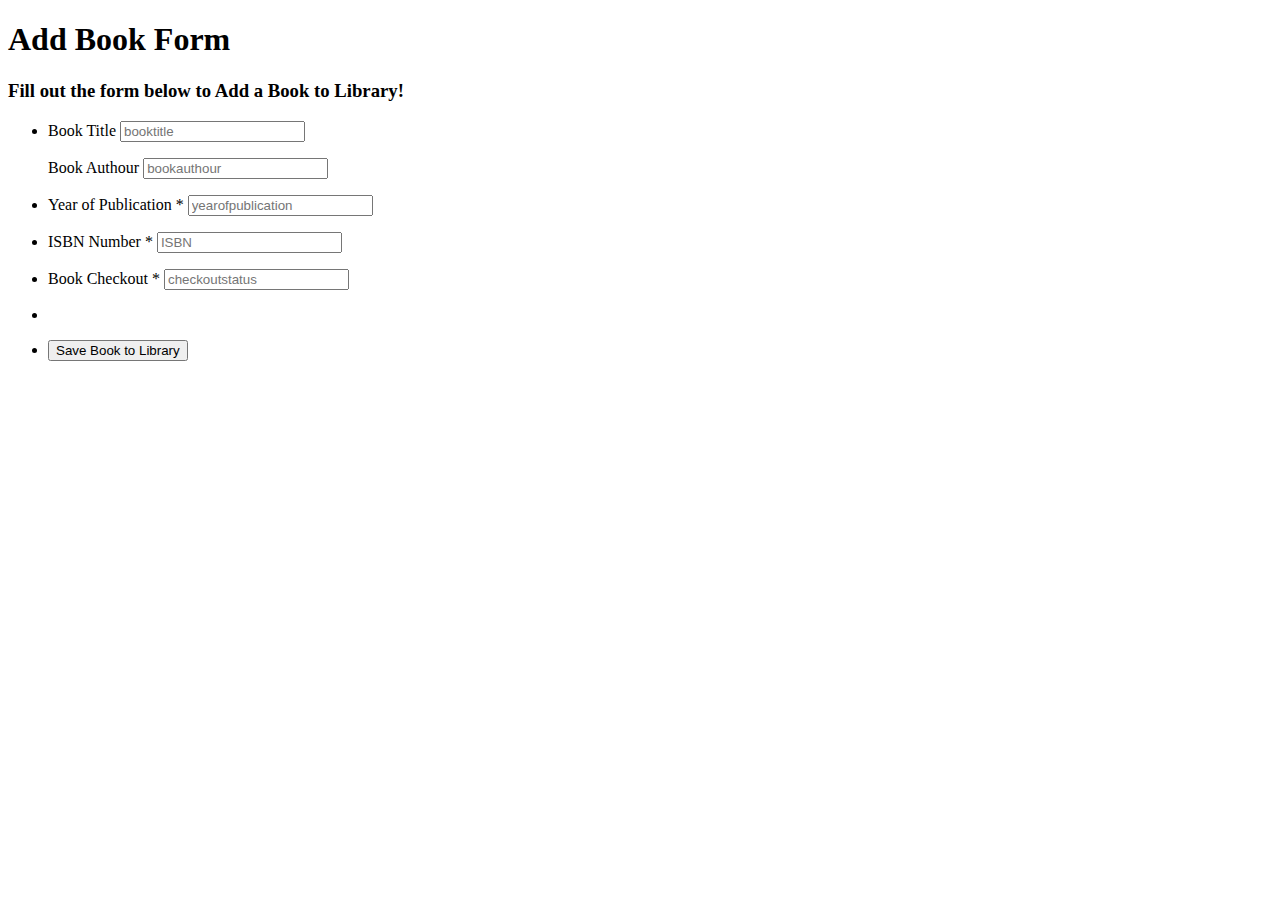
==== src/main/resources/templates/addbookform.html @ c0290222 "Commit 3---- Change Log Time 11:39pm Date:Feb 8,2018" ====
<!DOCTYPE html>
<html lang="en" xmlns:th="www.thymeleaf.org">
<head>
    <meta charset="UTF-8">
    <title>Title</title>
    <link rel="stylesheet" href="css/addformstyles.css">
</head>
<body>
<div class="container">
    <div class="row header">
        <h1>Add Book Form &nbsp;</h1>
        <h3>Fill out the form below to Add a Book to Library!</h3>
    </div>
    <div class="row body">
        <!--Dont forget form thymeleaf actions nesscary for thymeleaf to see route from controller and objects from model-->
        <form th:action="@{/AddBook}" th:object="${readingbook}" method="post">
            <ul>

                <li> <input type="hidden" th:field="*{id}" />
                    <p class="left">
                        <label for="booktitle" >Book Title</label>
                        <!--Make sure to use proper thymeleaf attributes for forms and fields not th:text-->
                        <input th:field="${readingbook.title}" type="text" name="booktitle" placeholder="booktitle" />
                    </p>
                    <p class="pull-right">
                        <label for="bookauthour">Book Authour</label>
                        <input th:field="${readingbook.authour}"  type="text" name="bookauthour" placeholder="bookauthour" />
                    </p>
                </li>

                <li>
                    <p>
                        <label for="yearofpublication">Year of Publication <span class="req">*</span></label>
                        <input th:field="${readingbook.yearofpublication}" type="yearofpublication" name="yearofpublication" placeholder="yearofpublication" />
                    </p>
                </li>

                <li>
                    <p>
                        <label for="ISBN Number">ISBN Number <span class="req">*</span></label>
                        <input th:field="${readingbook.ISBN}" type="ISBN" name="ISBN" placeholder="ISBN" />
                    </p>
                </li>

                <li>
                    <p>
                        <label for="Checkout Status">Book Checkout <span class="req">*</span></label>
                        <input th:field="${readingbook.isCheckedOut}" type="checkoutstatus" name="checkoutstatus" placeholder="checkoutstatus" />
                    </p>
                </li>
                <li><div class="divider"></div></li>


                <li>
                    <input class="btn btn-submit" type="submit" value="Save Book to Library"  th:href="@{/addBook}"/>
                </li>

            </ul>
        </form>
    </div>
</div>
</body>
</html>
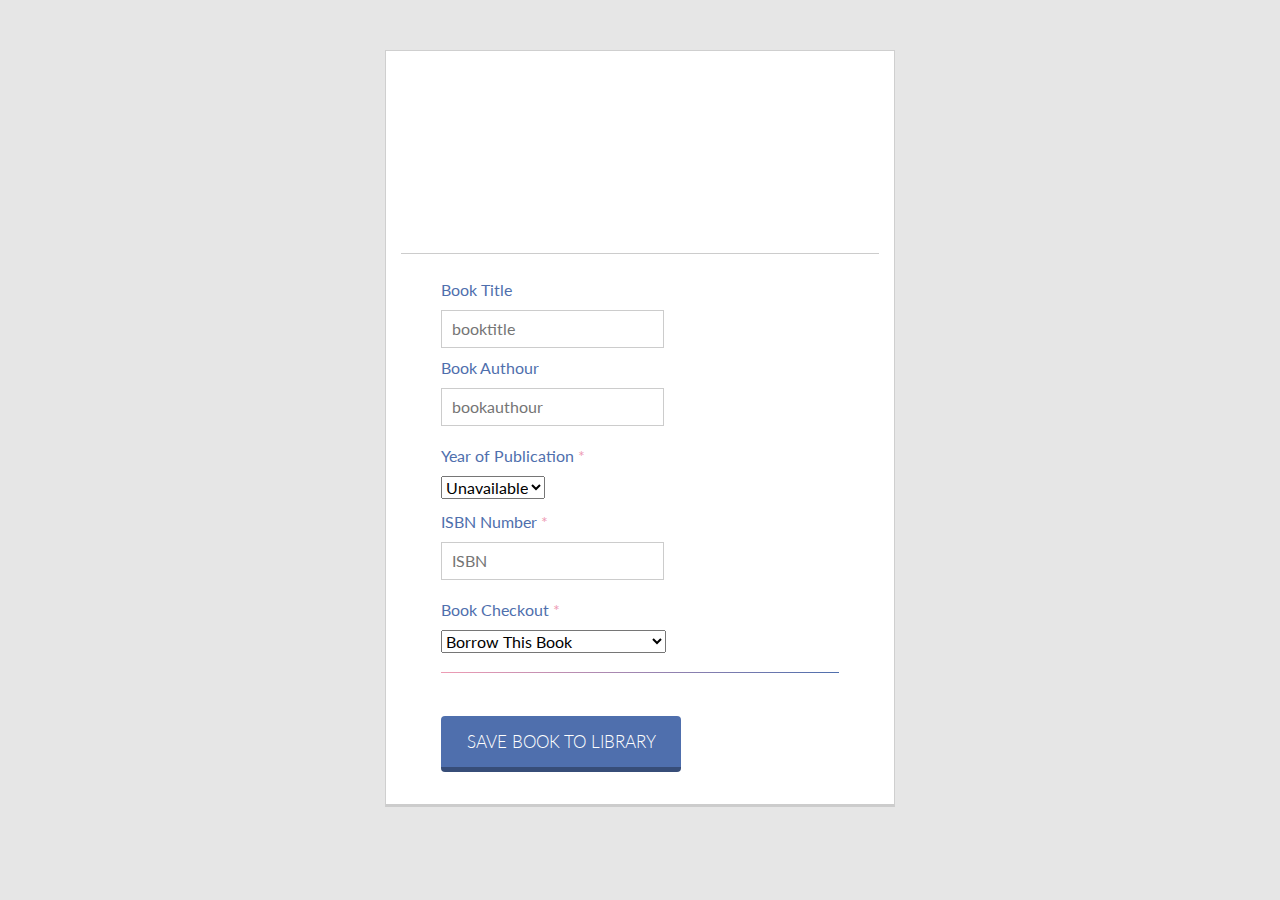
==== commit 0f021c01: "Commit 11---- Change Log Time 11:09am Date:Feb 8,2018" ====
--- a/src/main/resources/templates/addbookform.html
+++ b/src/main/resources/templates/addbookform.html
@@ -3,35 +3,158 @@
 <head>
     <meta charset="UTF-8">
     <title>Title</title>
+    <link rel="stylesheet" href="https://maxcdn.bootstrapcdn.com/bootstrap/4.0.0/css/bootstrap.min.css" integrity="sha384-Gn5384xqQ1aoWXA+058RXPxPg6fy4IWvTNh0E263XmFcJlSAwiGgFAW/dAiS6JXm" crossorigin="anonymous">
+    <link rel="stylesheet" href="../static/css/addformstyles.css">
     <link rel="stylesheet" href="css/addformstyles.css">
+    <script src="../static/css/js/addform.js"></script>
 </head>
 <body>
+
+<div th:replace="showbookslist :: navbar"></div>
 <div class="container">
     <div class="row header">
-        <h1>Add Book Form &nbsp;</h1>
-        <h3>Fill out the form below to Add a Book to Library!</h3>
+        <h1>Book Form &nbsp;</h1>
+        <h3>Fill out the form below to Add a Book to Library or Update  Library Rental Collection!</h3>
     </div>
     <div class="row body">
+
         <!--Dont forget form thymeleaf actions nesscary for thymeleaf to see route from controller and objects from model-->
         <form th:action="@{/AddBook}" th:object="${readingbook}" method="post">
+            <input type="hidden" th:field="*{id}" />
+
             <ul>
-
-                <li> <input type="hidden" th:field="*{id}" />
+                <li>
                     <p class="left">
                         <label for="booktitle" >Book Title</label>
                         <!--Make sure to use proper thymeleaf attributes for forms and fields not th:text-->
-                        <input th:field="${readingbook.title}" type="text" name="booktitle" placeholder="booktitle" />
+                        <input type="text" name="booktitle" placeholder="booktitle" th:field="*{title}">
+                        <span th:if="${#fields.hasErrors('title')}" th:errors="*{title}"></span>
                     </p>
-                    <p class="pull-right">
+                    <p class="left">
                         <label for="bookauthour">Book Authour</label>
-                        <input th:field="${readingbook.authour}"  type="text" name="bookauthour" placeholder="bookauthour" />
+                        <input type="text" name="bookauthour" placeholder="bookauthour" th:field="*{authour}">
+                        <span th:if="${#fields.hasErrors('authour')}" th:errors="*{authour}"></span>
                     </p>
                 </li>
 
                 <li>
                     <p>
                         <label for="yearofpublication">Year of Publication <span class="req">*</span></label>
-                        <input th:field="${readingbook.yearofpublication}" type="yearofpublication" name="yearofpublication" placeholder="yearofpublication" />
+                        <select th:field="${readingbook.yearofpublication}" type="yearofpublication" name="yearofpublication" placeholder="yearofpublication" id="yearofpublication" name="yearofpublication">
+                            <option value="Unavailable Date">Unavailable</option>
+                            <option value="2009">2009</option>
+                            <option value="2008">2008</option>
+                            <option value="2007">2007</option>
+                            <option value="2006">2006</option>
+                            <option value="2005">2005</option>
+                            <option value="2004">2004</option>
+                            <option value="2003">2003</option>
+                            <option value="2002">2002</option>
+                            <option value="2001">2001</option>
+                            <option value="2000">2000</option>
+                            <option value="1999">1999</option>
+                            <option value="1998">1998</option>
+                            <option value="1997">1997</option>
+                            <option value="1996">1996</option>
+                            <option value="1995">1995</option>
+                            <option value="1994">1994</option>
+                            <option value="1993">1993</option>
+                            <option value="1992">1992</option>
+                            <option value="1991">1991</option>
+                            <option value="1990">1990</option>
+                            <option value="1989">1989</option>
+                            <option value="1988">1988</option>
+                            <option value="1987">1987</option>
+                            <option value="1986">1986</option>
+                            <option value="1985">1985</option>
+                            <option value="1984">1984</option>
+                            <option value="1983">1983</option>
+                            <option value="1982">1982</option>
+                            <option value="1981">1981</option>
+                            <option value="1980">1980</option>
+                            <option value="1979">1979</option>
+                            <option value="1978">1978</option>
+                            <option value="1977">1977</option>
+                            <option value="1976">1976</option>
+                            <option value="1975">1975</option>
+                            <option value="1974">1974</option>
+                            <option value="1973">1973</option>
+                            <option value="1972">1972</option>
+                            <option value="1971">1971</option>
+                            <option value="1970">1970</option>
+                            <option value="1969">1969</option>
+                            <option value="1968">1968</option>
+                            <option value="1967">1967</option>
+                            <option value="1966">1966</option>
+                            <option value="1965">1965</option>
+                            <option value="1964">1964</option>
+                            <option value="1963">1963</option>
+                            <option value="1962">1962</option>
+                            <option value="1961">1961</option>
+                            <option value="1960">1960</option>
+                            <option value="1959">1959</option>
+                            <option value="1958">1958</option>
+                            <option value="1957">1957</option>
+                            <option value="1956">1956</option>
+                            <option value="1955">1955</option>
+                            <option value="1954">1954</option>
+                            <option value="1953">1953</option>
+                            <option value="1952">1952</option>
+                            <option value="1951">1951</option>
+                            <option value="1950">1950</option>
+                            <option value="1949">1949</option>
+                            <option value="1948">1948</option>
+                            <option value="1947">1947</option>
+                            <option value="1946">1946</option>
+                            <option value="1945">1945</option>
+                            <option value="1944">1944</option>
+                            <option value="1943">1943</option>
+                            <option value="1942">1942</option>
+                            <option value="1941">1941</option>
+                            <option value="1940">1940</option>
+                            <option value="1939">1939</option>
+                            <option value="1938">1938</option>
+                            <option value="1937">1937</option>
+                            <option value="1936">1936</option>
+                            <option value="1935">1935</option>
+                            <option value="1934">1934</option>
+                            <option value="1933">1933</option>
+                            <option value="1932">1932</option>
+                            <option value="1931">1931</option>
+                            <option value="1930">1930</option>
+                            <option value="1929">1929</option>
+                            <option value="1928">1928</option>
+                            <option value="1927">1927</option>
+                            <option value="1926">1926</option>
+                            <option value="1925">1925</option>
+                            <option value="1924">1924</option>
+                            <option value="1923">1923</option>
+                            <option value="1922">1922</option>
+                            <option value="1921">1921</option>
+                            <option value="1920">1920</option>
+                            <option value="1919">1919</option>
+                            <option value="1918">1918</option>
+                            <option value="1917">1917</option>
+                            <option value="1916">1916</option>
+                            <option value="1915">1915</option>
+                            <option value="1914">1914</option>
+                            <option value="1913">1913</option>
+                            <option value="1912">1912</option>
+                            <option value="1911">1911</option>
+                            <option value="1910">1910</option>
+                            <option value="1909">1909</option>
+                            <option value="1908">1908</option>
+                            <option value="1907">1907</option>
+                            <option value="1906">1906</option>
+                            <option value="1905">1905</option>
+                            <option value="1904">1904</option>
+                            <option value="1903">1903</option>
+                            <option value="1902">1902</option>
+                            <option value="1901">1901</option>
+                            <option value="1900">1900</option>
+                        </select>
+
+
                     </p>
                 </li>
 
@@ -45,19 +168,29 @@
                 <li>
                     <p>
                         <label for="Checkout Status">Book Checkout <span class="req">*</span></label>
-                        <input th:field="${readingbook.isCheckedOut}" type="checkoutstatus" name="checkoutstatus" placeholder="checkoutstatus" />
+                        <select th:field="${readingbook.checkoutstatus}" type="checkoutstatus" name="checkoutstatus" placeholder="checkoutstatus" id="submitFormSelect" name="ctID">
+                            <option value="Book Unavailable For Checkout">Borrow This Book</option>
+                            <option value="Book Available For Checkout">Return this Book</option>
+                            <option value="Check Other Library Requested">Check Other Library Request</option>
+                        </select>
                     </p>
                 </li>
                 <li><div class="divider"></div></li>
 
 
-                <li>
-                    <input class="btn btn-submit" type="submit" value="Save Book to Library"  th:href="@{/addBook}"/>
-                </li>
+                    <li>
+                        <input class="btn btn-submit" type="submit" value="Save Book to Library"  th:href="@{/addBook}"/>
+                    </li>
+
+
 
             </ul>
         </form>
     </div>
 </div>
+
+
+
+<script src="https://maxcdn.bootstrapcdn.com/bootstrap/3.3.7/js/bootstrap.min.js" integrity="sha384-Tc5IQib027qvyjSMfHjOMaLkfuWVxZxUPnCJA7l2mCWNIpG9mGCD8wGNIcPD7Txa" crossorigin="anonymous"></script>
 </body>
 </html>--- a/src/main/resources/static/css/addformstyles.css
+++ b/src/main/resources/static/css/addformstyles.css
@@ -0,0 +1,183 @@
+@import url(https://fonts.googleapis.com/css?family=Lato:300,400,700);
+body {
+    background-color: #e6e6e6;
+    font-size: 100%;
+    font-family: 'Lato', sans-serif;
+    font-weight: 400;
+}
+
+div, textarea, input {
+    -moz-box-sizing: border-box;
+    -webkit-box-sizing: border-box;
+    box-sizing: border-box;
+}
+
+.container {
+    max-width: 510px;
+    min-width: 324px;
+    margin: 50px auto 0px;
+    background-color: #fff;
+    border: 1px solid #cfcfcf;
+    border-bottom: 3px solid #ccc;
+}
+
+.row {
+    width: 100%;
+    margin: 0 0 1em 0;
+    padding: 0 2.5em;
+}
+.row.header {
+    padding: 1.5em 2.5em;
+    border-bottom: 1px solid #ccc;
+    background: url(https://images.unsplash.com/photo-1499957430036-41954fa8391d?ixlib=rb-0.3.5&ixid=eyJhcHBfaWQiOjEyMDd9&s=7de30510039a143d711e1b3248052603&auto=format&fit=crop&w=1050&q=80) left -80px;
+    color: #fff;
+}
+.row.body {
+    padding: .5em 2.5em 1em;
+}
+
+.pull-right {
+    float: right;
+}
+
+h1 {
+    font-family: 'Lato', sans-serif;
+    font-weight: 300;
+    display: inline-block;
+    font-weight: 100;
+    font-size: 2.8125em;
+    border-bottom: 1px solid rgba(255, 255, 255, 0.3);
+    margin: 0 0 0.1em 0;
+    padding: 0 0 0.4em 0;
+}
+
+h3 {
+    font-family: 'Lato', sans-serif;
+    font-weight: 400;
+    font-size: 1.25em;
+    margin: 1em 0 0.4em 0;
+}
+
+.btn {
+    font-size: 1.0625em;
+    display: inline-block;
+    padding: 0.74em 1.5em;
+    margin: 1.5em 0 0;
+    color: #fff;
+    border-width: 0 0 0 0;
+    border-bottom: 5px solid;
+    text-transform: uppercase;
+    background-color: #b3b3b3;
+    border-bottom-color: #8c8c8c;
+    font-family: 'Lato', sans-serif;
+    font-weight: 300;
+}
+.btn:hover {
+    background-color: #bfbfbf;
+}
+.btn.btn-submit {
+    background-color: #4f6fad;
+    border-bottom-color: #374d78;
+}
+.btn.btn-submit:hover {
+    background-color: #5f7db6;
+}
+
+form {
+    max-width: 100%;
+    display: block;
+}
+form ul {
+    margin: 0;
+    padding: 0;
+    list-style: none;
+}
+form ul li {
+    margin: 0 0 0.25em 0;
+    clear: both;
+    display: inline-block;
+    width: 100%;
+}
+form ul li:last-child {
+    margin: 0;
+}
+form ul li p {
+    margin: 0;
+    padding: 0;
+    float: left;
+}
+form ul li p.right {
+    float: right;
+}
+form ul li .divider {
+    margin: 0.5em 0 0.5em 0;
+    border: 0;
+    height: 1px;
+    width: 100%;
+    display: block;
+    background-color: #4f6fad;
+    background-image: linear-gradient(to right, #ee9cb4, #4f6fad);
+}
+form ul li .req {
+    color: #ee9cb4;
+}
+form label {
+    display: block;
+    margin: 0 0 0.5em 0;
+    color: #4f6fad;
+    font-size: 1em;
+}
+form input {
+    margin: 0 0 0.5em 0;
+    border: 1px solid #ccc;
+    padding: 6px 10px;
+    color: #555;
+    font-size: 1em;
+}
+form textarea {
+    border: 1px solid #ccc;
+    padding: 6px 10px;
+    width: 100%;
+    color: #555;
+}
+form small {
+    color: #4f6fad;
+    margin: 0 0 0 0.5em;
+}
+
+@media only screen and (max-width: 480px) {
+    .pull-right {
+        float: none;
+    }
+
+    input {
+        width: 100%;
+    }
+
+    label {
+        width: 100%;
+        display: inline-block;
+        float: left;
+        clear: both;
+    }
+
+    li, p {
+        width: 100%;
+    }
+
+    input.btn {
+        margin: 1.5em 0 0.5em;
+    }
+
+    h1 {
+        font-size: 2.25em;
+    }
+
+    h3 {
+        font-size: 1.125em;
+    }
+
+    li small {
+        display: none;
+    }
+}
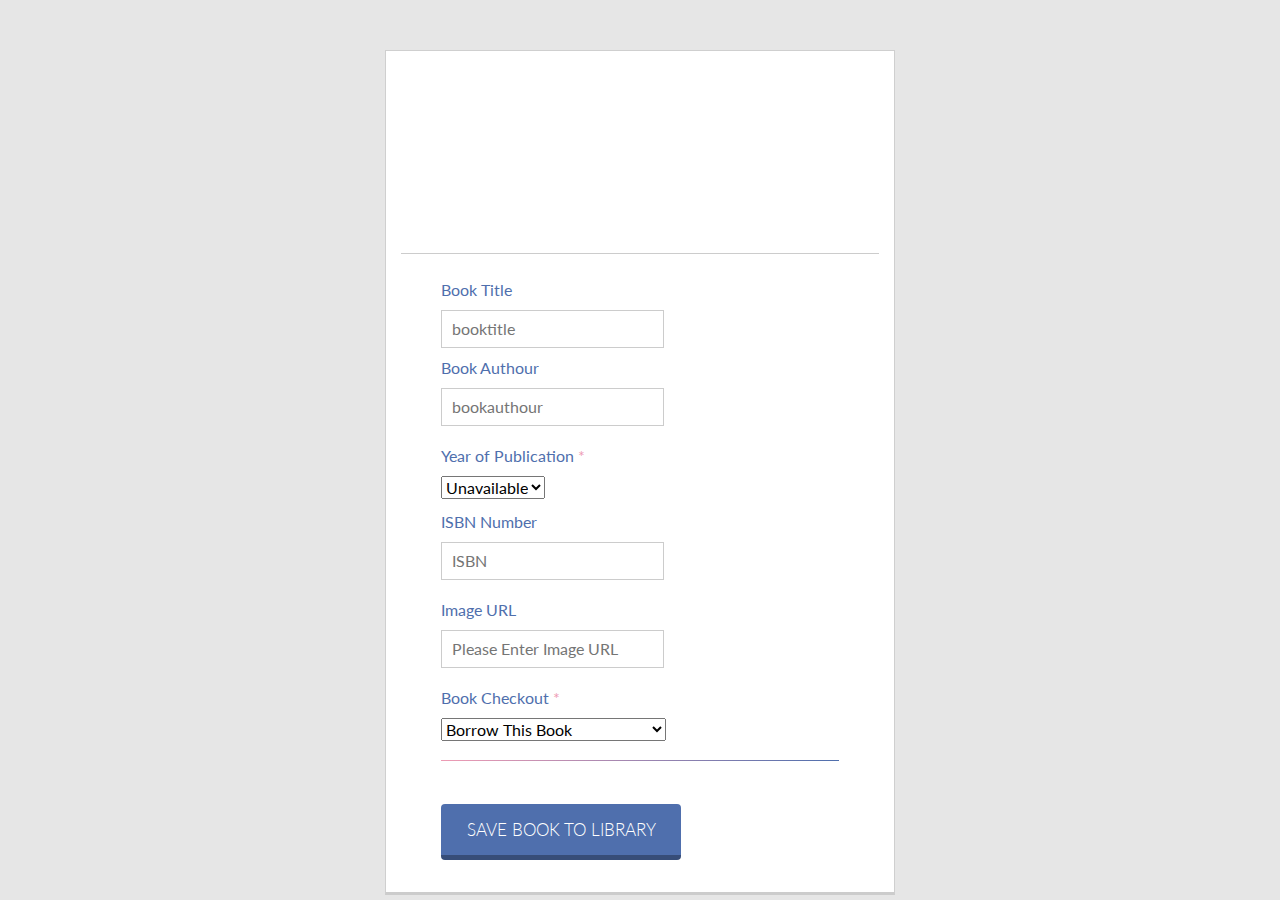
==== commit 07bfd0c0: "Commit 12---- Change Log Time 2:09am Date:Feb 8,2018" ====
--- a/src/main/resources/templates/addbookform.html
+++ b/src/main/resources/templates/addbookform.html
@@ -160,8 +160,15 @@
 
                 <li>
                     <p>
-                        <label for="ISBN Number">ISBN Number <span class="req">*</span></label>
+                        <label for="ISBN Number">ISBN Number</label>
                         <input th:field="${readingbook.ISBN}" type="ISBN" name="ISBN" placeholder="ISBN" />
+                    </p>
+                </li>
+
+                <li>
+                    <p>
+                        <label for="Image">Image URL</label>
+                        <input th:field="${readingbook.image}" type="text" placeholder="Please Enter Image URL" />
                     </p>
                 </li>
 
